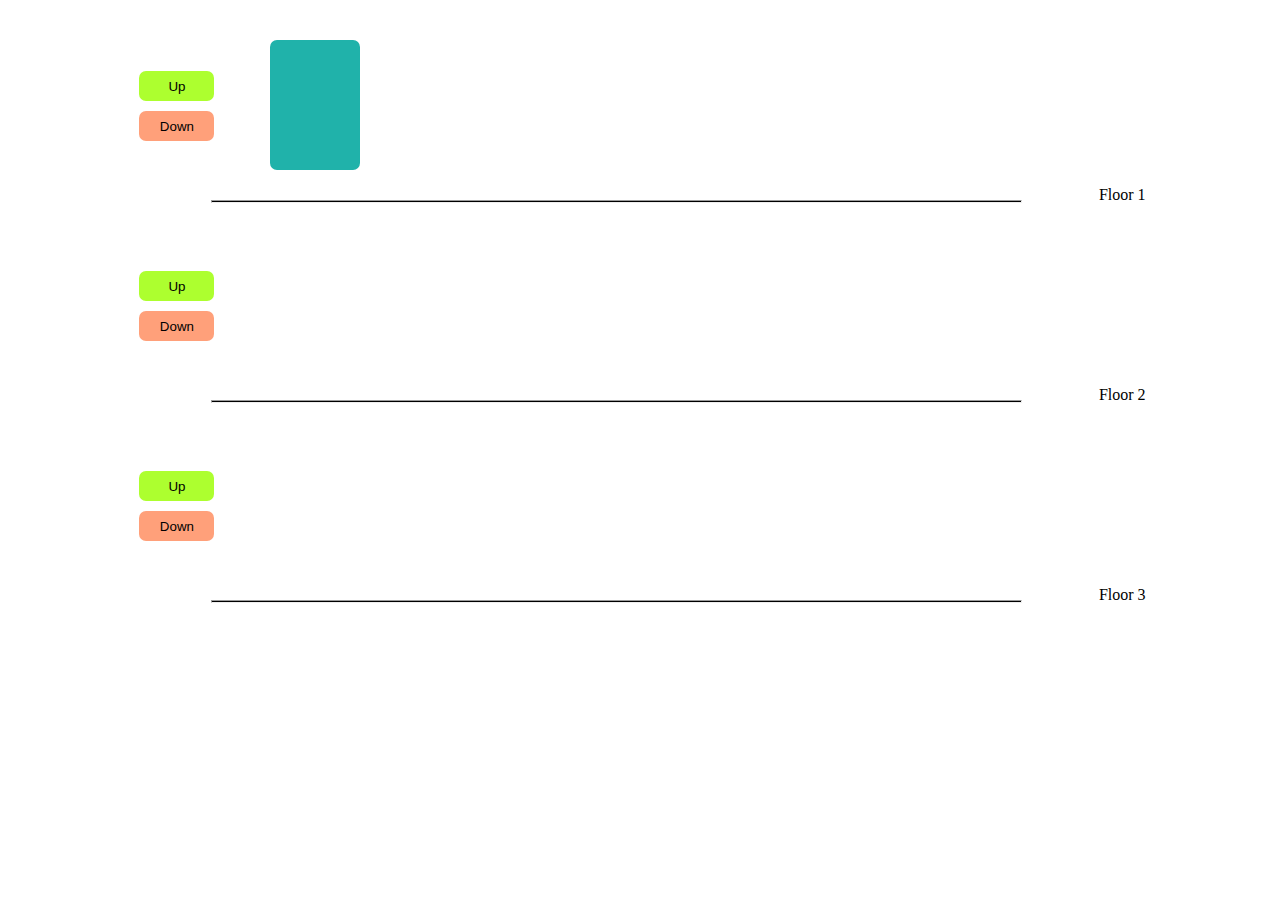
==== index.html @ e6aaa699 "update" ====
<!DOCTYPE html>
<html lang="en">

<head>
    <meta charset="UTF-8">
    <meta name="viewport" content="width=device-width, initial-scale=1.0">
    <link rel="stylesheet" href="index.css">
    <title>Document</title>
</head>

<body>
    <div id="main">

        <div id="floor">
            <div id="content">
                <div id="btn">
                    <button id="up" onclick=call(this)>Up</button>
                    <button id="down" onclick=call(this)>Down</button>
                </div>
                <div id="lift">
                    <!-- actual lift -->
                </div>
            </div>
            <div id="info">
                <hr>
                <p>Floor 1</p>
            </div>
        </div>

        <div id="floor1">
            <div id="content">
                <div id="btn">
                    <button id="up" onclick=call(this)>Up</button>
                    <button id="down" onclick=call(this)>Down</button>
                </div>
            </div>
            <div id="info">
                <hr>
                <p>Floor 2</p>
            </div>
        </div>

        <div id="floor2">
            <div id="content">
                <div id="btn">
                    <button id="up" onclick=call(this)>Up</button>
                    <button id="down" onclick=call(this)>Down</button>
                </div>
            </div>
            <div id="info">
                <hr>
                <p>Floor 3</p>
            </div>
        </div>

    </div>
    <script src="index.js"></script>
</body>

</html>
---- index.css ----
#main {
    width: 80%;
    margin: auto;
    margin-top: 40px;
}

#floor {
    height: 200px;
}
#floor1 {
    height: 200px;
}
#floor2 {
    height: 200px;
}
#content {
    display: flex;
    height: 130px;
}

button {
    border: none;
    border-radius: 7px;
}

#lift {
    border-radius: 7px;
    margin-left: 5%;
    width: 90px;
    height: 130px;
    background-color: lightseagreen;
    position: relative;
    animation-name: move;
    animation-duration: 2.5s;
    animation-timing-function: ease-in-out;
    animation-fill-mode: both;
}

#up {
    margin-top: 2px;
    height: 30px;
    background-color: greenyellow;
}

#down {
    margin-top: 10px;
    height: 30px;
    background-color: lightsalmon;
}

hr {
    margin-top: 30px;
    width: 80%;
    height: 1px;
    background-color: black;
}

#btn {
    width: 75px;
    display: flex;
    flex-direction: column;
    justify-content: center;
    padding: 5px;
}

#info {
    display: flex;
}

/* @keyframes move{
    0%{top: 0px;}
    100%{top:200px;}
} */
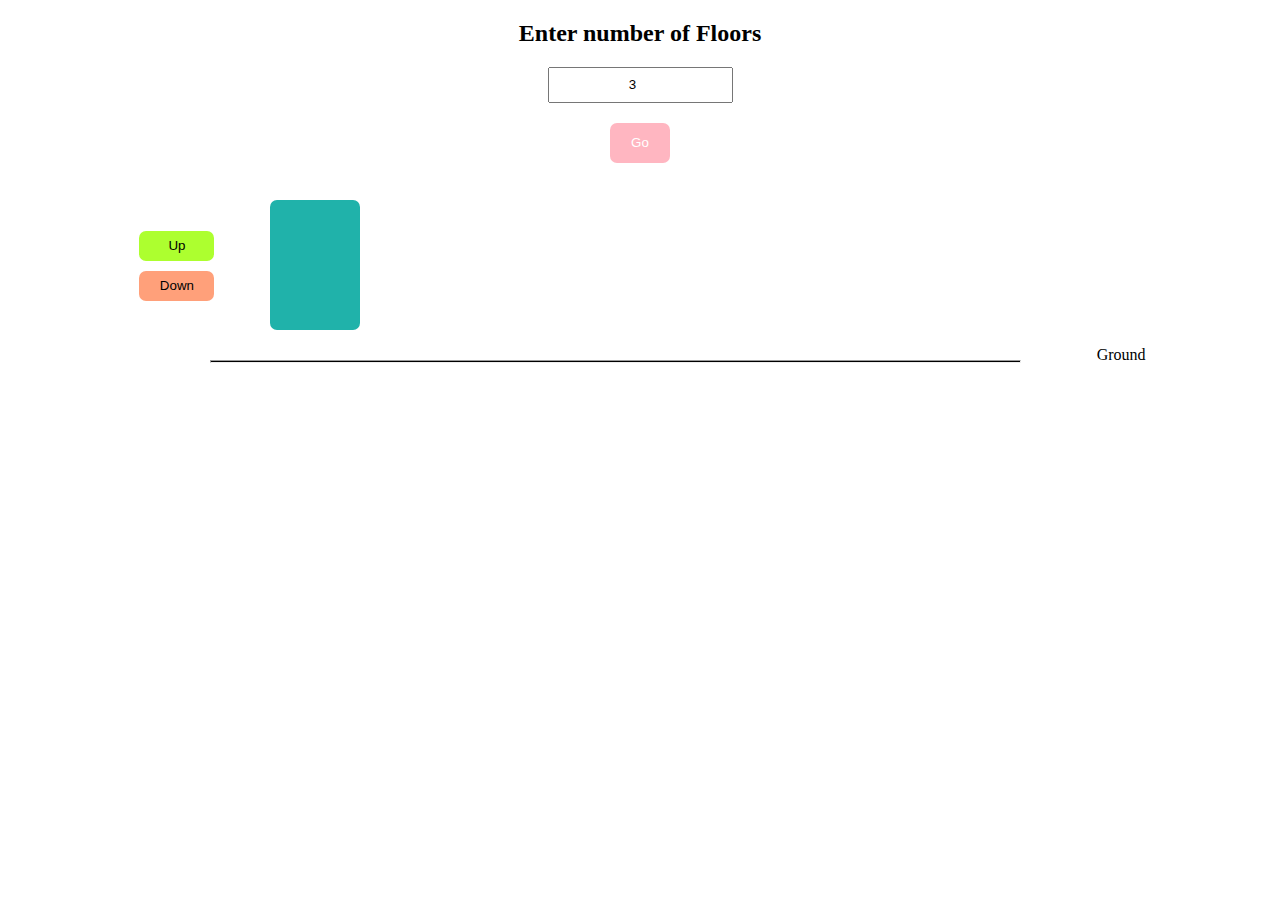
==== commit 2e27316e: "update" ====
--- a/index.html
+++ b/index.html
@@ -6,9 +6,21 @@
     <meta name="viewport" content="width=device-width, initial-scale=1.0">
     <link rel="stylesheet" href="index.css">
     <title>Document</title>
+
+    <style></style>
+
 </head>
 
 <body>
+
+    <div id="option">
+        <h2> Enter number of Floors</h2>
+            <input id="input" type="number" value= 3 />
+            <br>
+            <button type="submit" id="go" onclick=go() >Go</button>
+        
+    </div>
+
     <div id="main">
 
         <div id="floor">
@@ -18,38 +30,11 @@
                     <button id="down" onclick=call(this)>Down</button>
                 </div>
                 <div id="lift">
-                    <!-- actual lift -->
                 </div>
             </div>
             <div id="info">
                 <hr>
-                <p>Floor 1</p>
-            </div>
-        </div>
-
-        <div id="floor1">
-            <div id="content">
-                <div id="btn">
-                    <button id="up" onclick=call(this)>Up</button>
-                    <button id="down" onclick=call(this)>Down</button>
-                </div>
-            </div>
-            <div id="info">
-                <hr>
-                <p>Floor 2</p>
-            </div>
-        </div>
-
-        <div id="floor2">
-            <div id="content">
-                <div id="btn">
-                    <button id="up" onclick=call(this)>Up</button>
-                    <button id="down" onclick=call(this)>Down</button>
-                </div>
-            </div>
-            <div id="info">
-                <hr>
-                <p>Floor 3</p>
+                <p>Ground</p>
             </div>
         </div>
 
--- a/index.css
+++ b/index.css
@@ -1,3 +1,27 @@
+
+
+#option{
+    margin: auto;
+    height: 140px;
+    text-align: center;
+}
+input{
+    height: 30px;
+}
+input[type=number]{
+    text-align: center;
+}
+::placeholder{
+    text-align: center;
+}
+
+#go{
+    margin-top: 20px;
+    width: 60px;
+    height: 40px;
+    background-color: lightpink;
+    color: white;
+}
 #main {
     width: 80%;
     margin: auto;
@@ -6,12 +30,7 @@
 
 #floor {
     height: 200px;
-}
-#floor1 {
-    height: 200px;
-}
-#floor2 {
-    height: 200px;
+    
 }
 #content {
     display: flex;
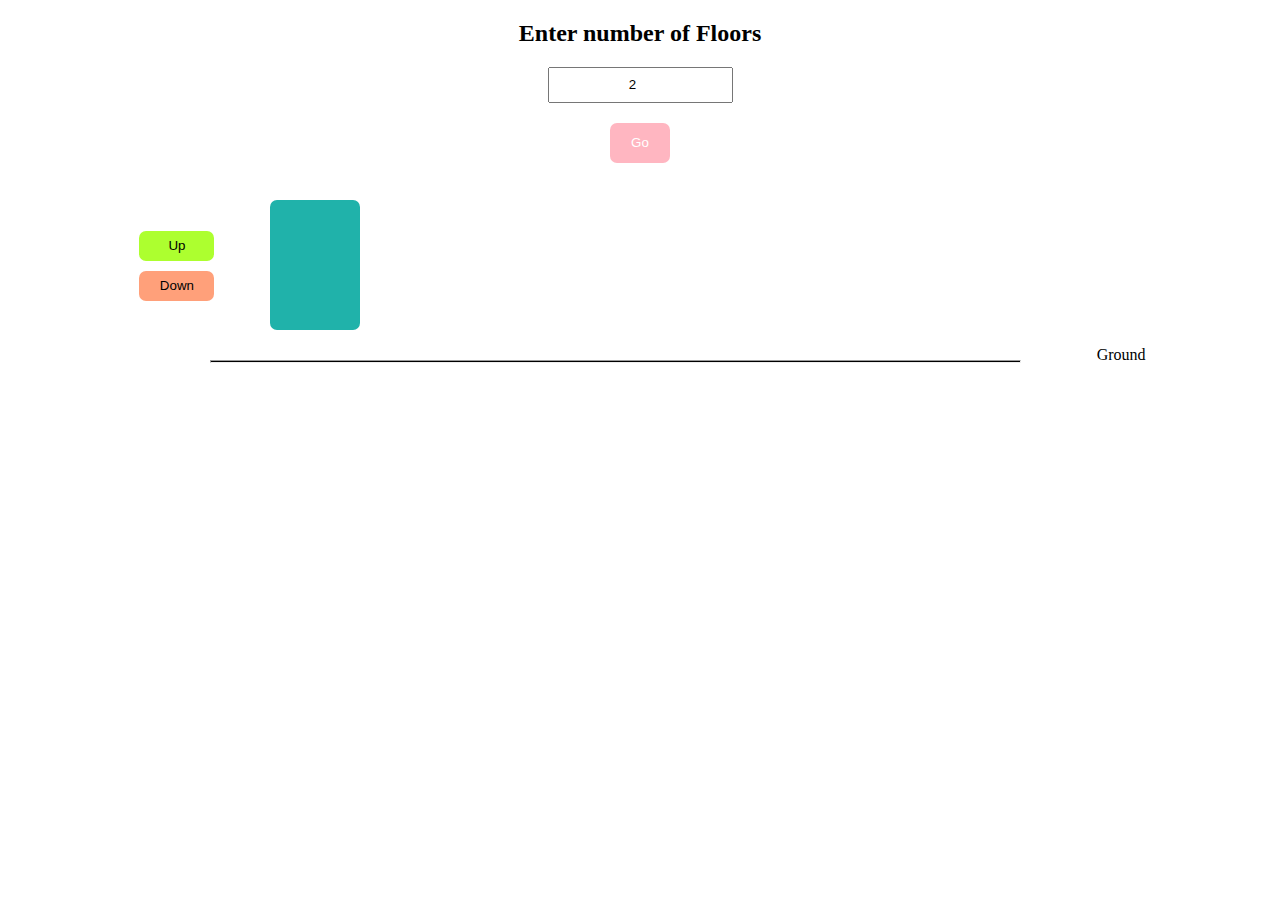
==== commit 9a1d4153: "update" ====
--- a/index.html
+++ b/index.html
@@ -15,7 +15,7 @@
 
     <div id="option">
         <h2> Enter number of Floors</h2>
-            <input id="input" type="number" value= 3 />
+            <input id="input" type="number" value= 2 />
             <br>
             <button type="submit" id="go" onclick=go() >Go</button>
         
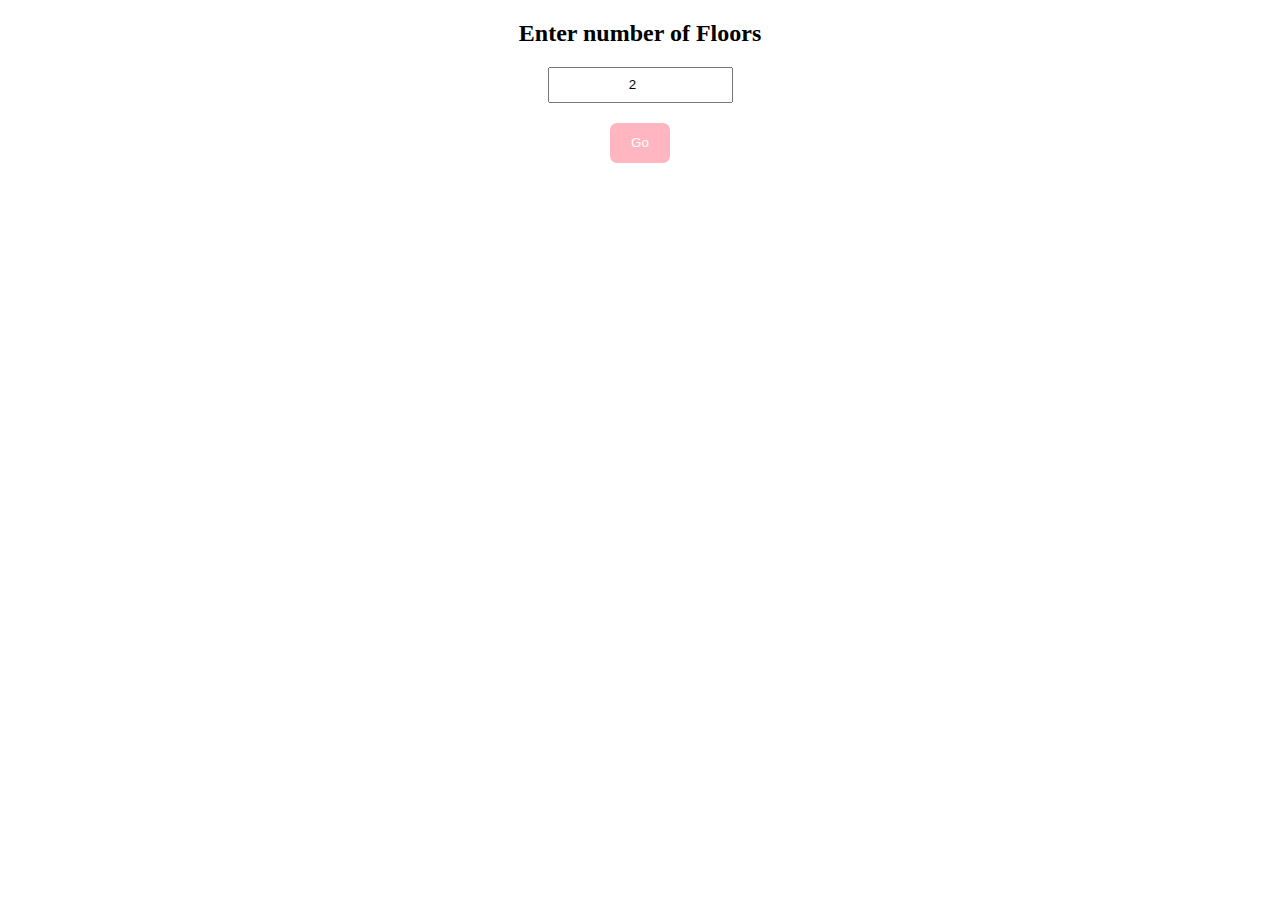
==== commit e59d859f: "update" ====
--- a/index.html
+++ b/index.html
@@ -15,30 +15,17 @@
 
     <div id="option">
         <h2> Enter number of Floors</h2>
-            <input id="input" type="number" value= 2 />
-            <br>
-            <button type="submit" id="go" onclick=go() >Go</button>
-        
+        <input id="input" type="number" value=2 />
+        <br>
+        <button type="submit" id="go" onclick=go()>Go</button>
+
     </div>
 
+    
     <div id="main">
+    </div>
 
-        <div id="floor">
-            <div id="content">
-                <div id="btn">
-                    <button id="up" onclick=call(this)>Up</button>
-                    <button id="down" onclick=call(this)>Down</button>
-                </div>
-                <div id="lift">
-                </div>
-            </div>
-            <div id="info">
-                <hr>
-                <p>Ground</p>
-            </div>
-        </div>
 
-    </div>
     <script src="index.js"></script>
 </body>
 
--- a/index.css
+++ b/index.css
@@ -1,27 +1,29 @@
-
-
-#option{
+#option {
     margin: auto;
     height: 140px;
     text-align: center;
 }
-input{
+
+input {
     height: 30px;
 }
-input[type=number]{
-    text-align: center;
-}
-::placeholder{
+
+input[type=number] {
     text-align: center;
 }
 
-#go{
+::placeholder {
+    text-align: center;
+}
+
+#go {
     margin-top: 20px;
     width: 60px;
     height: 40px;
     background-color: lightpink;
     color: white;
 }
+
 #main {
     width: 80%;
     margin: auto;
@@ -30,8 +32,9 @@
 
 #floor {
     height: 200px;
-    
+
 }
+
 #content {
     display: flex;
     height: 130px;
@@ -43,7 +46,7 @@
 }
 
 #lift {
-    border-radius: 7px;
+    border-radius: 5px;
     margin-left: 5%;
     width: 90px;
     height: 130px;
@@ -56,12 +59,14 @@
 }
 
 #up {
+    color: black;
     margin-top: 2px;
     height: 30px;
     background-color: greenyellow;
 }
 
 #down {
+    color: black;
     margin-top: 10px;
     height: 30px;
     background-color: lightsalmon;
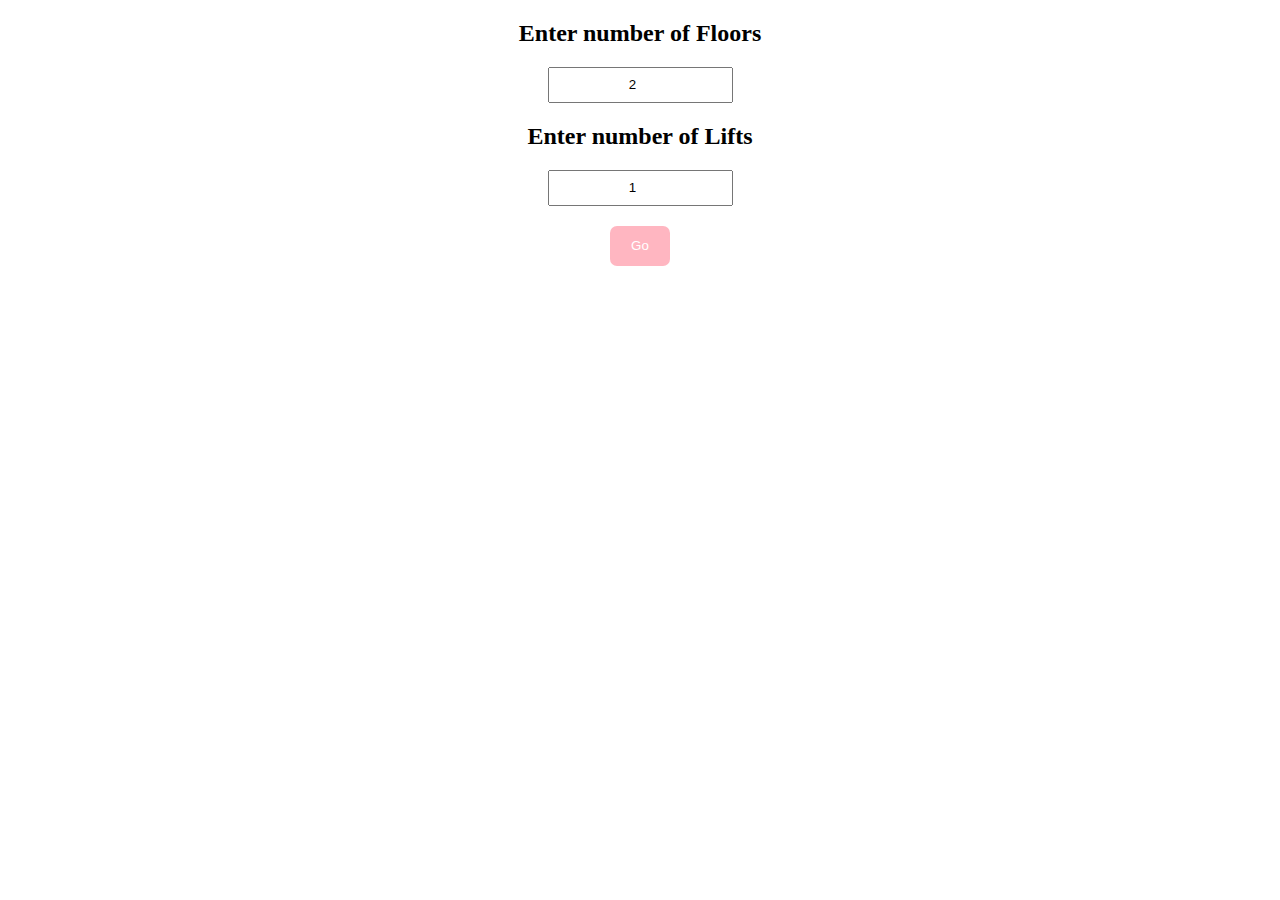
==== commit 676cb16e: "update" ====
--- a/index.html
+++ b/index.html
@@ -14,15 +14,22 @@
 <body>
 
     <div id="option">
-        <h2> Enter number of Floors</h2>
-        <input id="input" type="number" value=2 />
-        <br>
+        <div id="userInfo">
+            <h2> Enter number of Floors</h2>
+            <input id="input1" type="number" value=2 />
+            <br>
+
+            <h2> Enter number of Lifts</h2>
+            <input id="input2" type="number" value=1 />
+            <br>
+        </div>
+
         <button type="submit" id="go" onclick=go()>Go</button>
 
     </div>
 
-    
     <div id="main">
+        <!-- Floors and Lifts -->
     </div>
 
 
--- a/index.css
+++ b/index.css
@@ -4,6 +4,12 @@
     text-align: center;
 }
 
+#userInfo{
+    /* display: flex; */
+    text-align: center;
+    justify-content: center;
+
+}
 input {
     height: 30px;
 }
@@ -39,23 +45,25 @@
     display: flex;
     height: 130px;
 }
-
+#ground{
+    display: flex;
+    margin-left: 30px;
+}
 button {
     border: none;
     border-radius: 7px;
 }
 
-#lift {
+.lift {
     border-radius: 5px;
     margin-left: 5%;
     width: 90px;
     height: 130px;
     background-color: lightseagreen;
-    position: relative;
-    animation-name: move;
-    animation-duration: 2.5s;
-    animation-timing-function: ease-in-out;
-    animation-fill-mode: both;
+    position: relative; 
+    transition: margin-top;
+    transition-duration: 2s;
+    transition-timing-function: linear;
 }
 
 #up {
@@ -90,8 +98,3 @@
 #info {
     display: flex;
 }
-
-/* @keyframes move{
-    0%{top: 0px;}
-    100%{top:200px;}
-} */